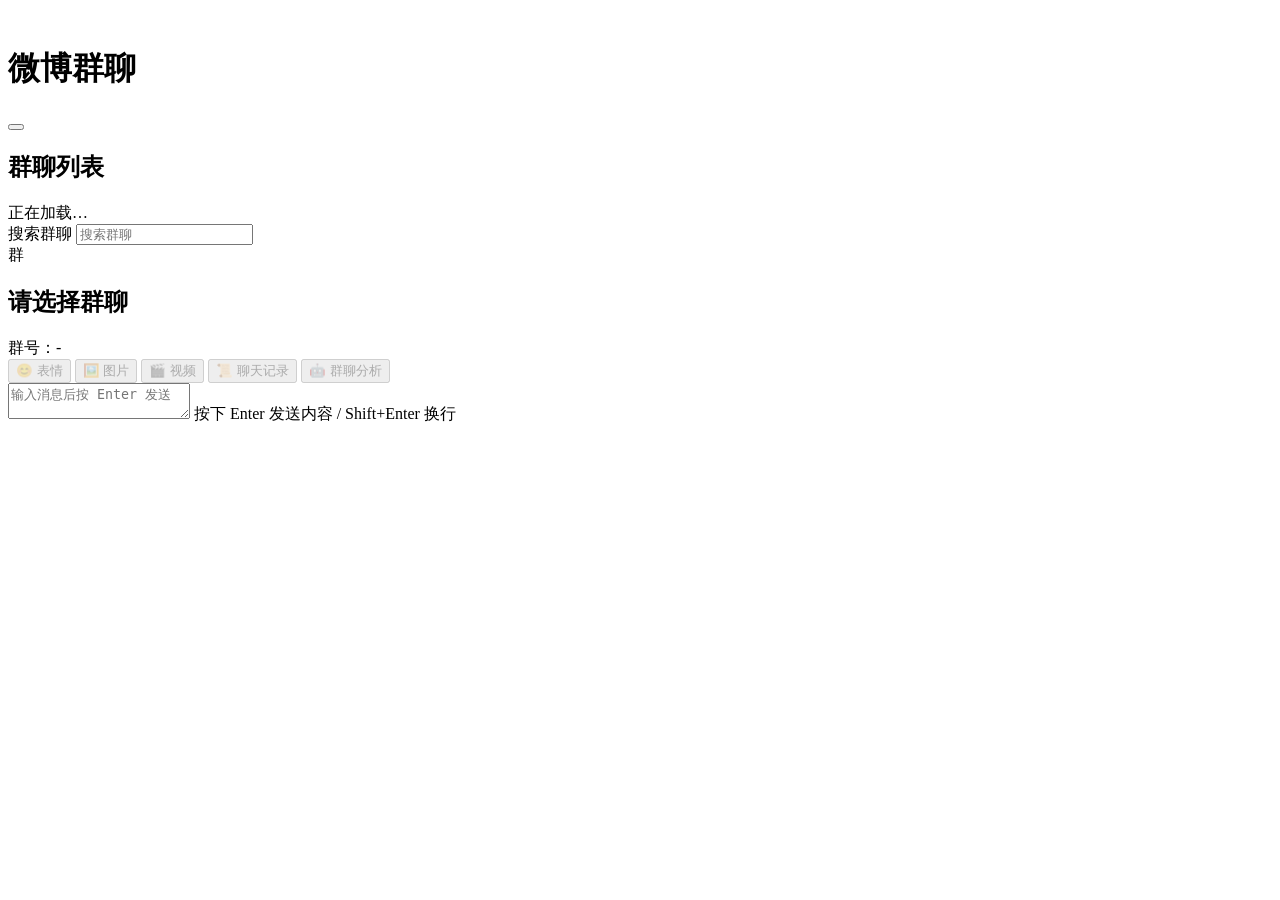
==== src/main/resources/static/chat/index.html @ fc1df769 "feat(chat): 手机阅读版群聊 SPA——列表/会话双视图、日期分隔条、移动 composer 与扫码登录，桌面页自动识别跳转" ====
<!doctype html>
<html lang="zh-CN">
<head>
  <meta charset="UTF-8">
  <meta name="viewport" content="width=device-width, initial-scale=1">
  <link rel="icon" type="image/svg+xml" href="/favicon.svg">
  <title>微博群聊</title>
  <link rel="stylesheet" href="chat.css">
  <script src="weibo-emoji.js" defer></script>
  <script src="marked.min.js" defer></script>
  <script src="dompurify.min.js" defer></script>
  <script src="chat.js" defer></script>
  <script>
    // 手机（小屏 + 触屏）自动跳转移动版；localStorage 标记过“桌面版”则留在桌面
    (function () {
      try {
        if (localStorage.getItem("weibo-chat:prefer-desktop")) return;
        if (matchMedia("(max-width: 768px)").matches && matchMedia("(pointer: coarse)").matches) {
          location.replace("/chat/mobile/");
        }
      } catch (_) {
        // 隐私模式下忽略，维持桌面版
      }
    })();
  </script>
</head>
<body>
  <main class="app" aria-labelledby="app-title">
    <header class="titlebar">
      <span class="title-logo" aria-hidden="true">
        <img src="assets/weibo-logo.svg" alt="">
      </span>
      <h1 id="app-title">微博群聊</h1>
      <div class="window-controls">
        <button class="window-control toggle" type="button" aria-label="切换到本地微博" title="切换到本地微博"></button>
      </div>
    </header>

    <div class="workspace">
      <aside class="groups-panel" aria-label="群聊列表">
        <header class="groups-heading">
          <h2>群聊列表</h2>
          <span id="groups-count">正在加载…</span>
        </header>
        <label class="search-box">
          <span class="visually-hidden">搜索群聊</span>
          <input id="group-search" type="search" placeholder="搜索群聊">
        </label>
        <div class="groups-list" id="groups-list" aria-live="polite"></div>
        <div class="panel-feedback">
          <div class="panel-state" id="groups-state" role="status"></div>
          <button id="retry-groups" type="button" hidden>🔄 重试</button>
        </div>
        <div class="login-expired" id="login-expired" role="status" hidden>
          <div class="qr-loading" id="qr-loading" hidden>正在获取二维码…</div>
          <img id="login-qr-img" alt="扫码登录二维码" hidden>
          <span class="panel-state">登录已失效</span>
          <button id="login-qr" type="button">📱 扫码登录</button>
        </div>
      </aside>

      <section class="conversation" aria-label="聊天内容">
        <header class="group-header">
          <span class="main-group-avatar" id="current-group-avatar" aria-hidden="true">群</span>
          <div class="group-summary">
            <div class="group-title-line">
              <h2 id="current-group">请选择群聊</h2>
            </div>
            <div class="group-number">群号：<span id="current-id">-</span></div>
            <div id="current-size"></div>
          </div>
        </header>

        <div class="messages-shell">
          <div class="messages" id="messages" aria-live="polite"></div>
          <button class="new-messages-button" id="new-messages" type="button" hidden>有新消息</button>
        </div>

        <div class="composer" aria-label="消息编辑器">
          <div class="composer-tools">
            <button id="emoji-picker-open" type="button" disabled>😊 表情</button>
            <button id="image-picker-open" type="button" disabled>
              <span class="composer-tool-emoji" aria-hidden="true">🖼️</span>
              图片
            </button>
            <input id="image-input" type="file" accept="image/*" hidden>
            <button id="video-picker-open" type="button" disabled>
              <span class="composer-tool-emoji" aria-hidden="true">🎬</span>
              视频
            </button>
            <input id="video-input" type="file" accept="video/mp4" hidden>
            <button id="history-open" type="button" disabled>📜 聊天记录</button>
            <button id="analysis-open" type="button" disabled>🤖 群聊分析</button>
          </div>
          <div class="composer-attachment" id="composer-attachment" hidden tabindex="0">
            <img class="composer-attachment-preview" id="composer-attachment-preview" alt="">
            <video class="composer-attachment-preview-video" id="composer-attachment-preview-video" hidden muted></video>
            <button class="composer-attachment-remove" id="composer-attachment-remove" type="button" aria-label="删除附件">✕</button>
          </div>
          <div class="emoji-panel" id="emoji-panel" hidden role="dialog" aria-label="表情选择">
            <div class="emoji-panel-grid" id="emoji-panel-grid"></div>
          </div>
          <textarea id="composer" aria-label="输入消息" placeholder="输入消息后按 Enter 发送"></textarea>
          <span class="composer-hint" id="composer-hint" aria-hidden="true">按下 Enter 发送内容 / Shift+Enter 换行</span>
        </div>
      </section>
    </div>
  </main>

  <dialog class="image-viewer" id="image-viewer" aria-label="查看原图">
    <img alt="消息原图">
    <p id="image-viewer-state" role="status"></p>
  </dialog>

  <dialog class="history-dialog" id="history-dialog" aria-labelledby="history-title">
    <div class="history-window">
      <header class="history-titlebar">
        <span class="history-title-icon" aria-hidden="true">📖</span>
        <h2 id="history-title">聊天记录</h2>
        <button id="history-close" type="button" aria-label="关闭聊天记录"></button>
      </header>
      <div class="history-layout">
        <form class="history-filters" id="history-form">
          <h3>筛选条件</h3>
          <label for="history-start">开始日期</label>
          <input id="history-start" type="date">
          <label for="history-end">结束日期</label>
          <input id="history-end" type="date">
          <label for="history-sender">用户</label>
          <input id="history-sender" type="search" placeholder="精确昵称">
          <label for="history-keyword">内容</label>
          <input id="history-keyword" type="search" placeholder="包含关键词">
          <button class="primary-button" type="submit">🔍 查询</button>
          <label for="history-sync-time">同步历史至</label>
          <input id="history-sync-time" type="date">
          <button id="history-sync" type="button">⬇️ 同步历史</button>
        </form>
        <section class="history-content" aria-label="聊天记录查询结果">
          <div class="history-empty" id="history-empty">设置筛选条件后点击查询</div>
          <div class="history-results" id="history-results" hidden>
            <div class="history-results-list" id="history-results-list"></div>
            <footer class="history-pagination">
              <button id="history-previous" type="button">⬅️ 上一页</button>
              <span id="history-page-state"></span>
              <button id="history-next" type="button">下一页 ➡️</button>
            </footer>
          </div>
          <div class="history-context" id="history-context" hidden>
            <header class="history-context-toolbar">
              <button id="history-back" type="button">🚩 返回搜索结果</button>
            </header>
            <div class="history-messages-shell">
              <div class="history-edge-state" id="history-earlier-state" role="status"></div>
              <div class="history-messages" id="history-messages"></div>
              <div class="history-edge-state" id="history-newer-state" role="status"></div>
            </div>
          </div>
          <div class="history-feedback" id="history-feedback" role="status"></div>
        </section>
      </div>
    </div>
  </dialog>

  <dialog class="analysis-dialog" id="analysis-dialog" aria-labelledby="analysis-title">
    <div class="analysis-window">
      <header class="analysis-titlebar">
        <span class="analysis-title-icon" aria-hidden="true">🤖</span>
        <h2 id="analysis-title">群聊分析</h2>
        <button id="analysis-close" type="button" aria-label="关闭群聊分析"></button>
      </header>
      <div class="analysis-layout">
        <form class="analysis-filters" id="analysis-form">
          <h3>分析条件</h3>
          <label for="analysis-date">分析日期</label>
          <input id="analysis-date" type="date" required>
          <label for="analysis-prompt">提示词</label>
          <textarea id="analysis-prompt" rows="5" required>请总结今天群聊的主要讨论话题和参与者</textarea>
          <button class="primary-button" id="analysis-submit" type="submit">🤖 分析</button>
        </form>
        <section class="analysis-content" aria-label="群聊分析结果">
          <div class="analysis-empty" id="analysis-empty">设置分析条件后点击分析</div>
          <div class="analysis-results" id="analysis-results" hidden>
            <div class="analysis-results-list" id="analysis-list"></div>
            <footer class="analysis-pagination">
              <button id="analysis-prev" type="button">⬅️ 上一页</button>
              <span id="analysis-page-state"></span>
              <button id="analysis-next" type="button">下一页 ➡️</button>
            </footer>
          </div>
          <div class="analysis-detail" id="analysis-detail" hidden>
            <header class="analysis-detail-toolbar">
              <button id="analysis-back" type="button">🚩 返回分析列表</button>
              <button id="analysis-download" type="button" disabled>⬇️ 下载 MD</button>
            </header>
            <div class="analysis-detail-meta" id="analysis-detail-meta" hidden></div>
            <div class="analysis-detail-content" id="analysis-detail-content"></div>
          </div>
          <div class="analysis-feedback" id="analysis-feedback" role="status"></div>
        </section>
      </div>
    </div>
  </dialog>
</body>
</html>
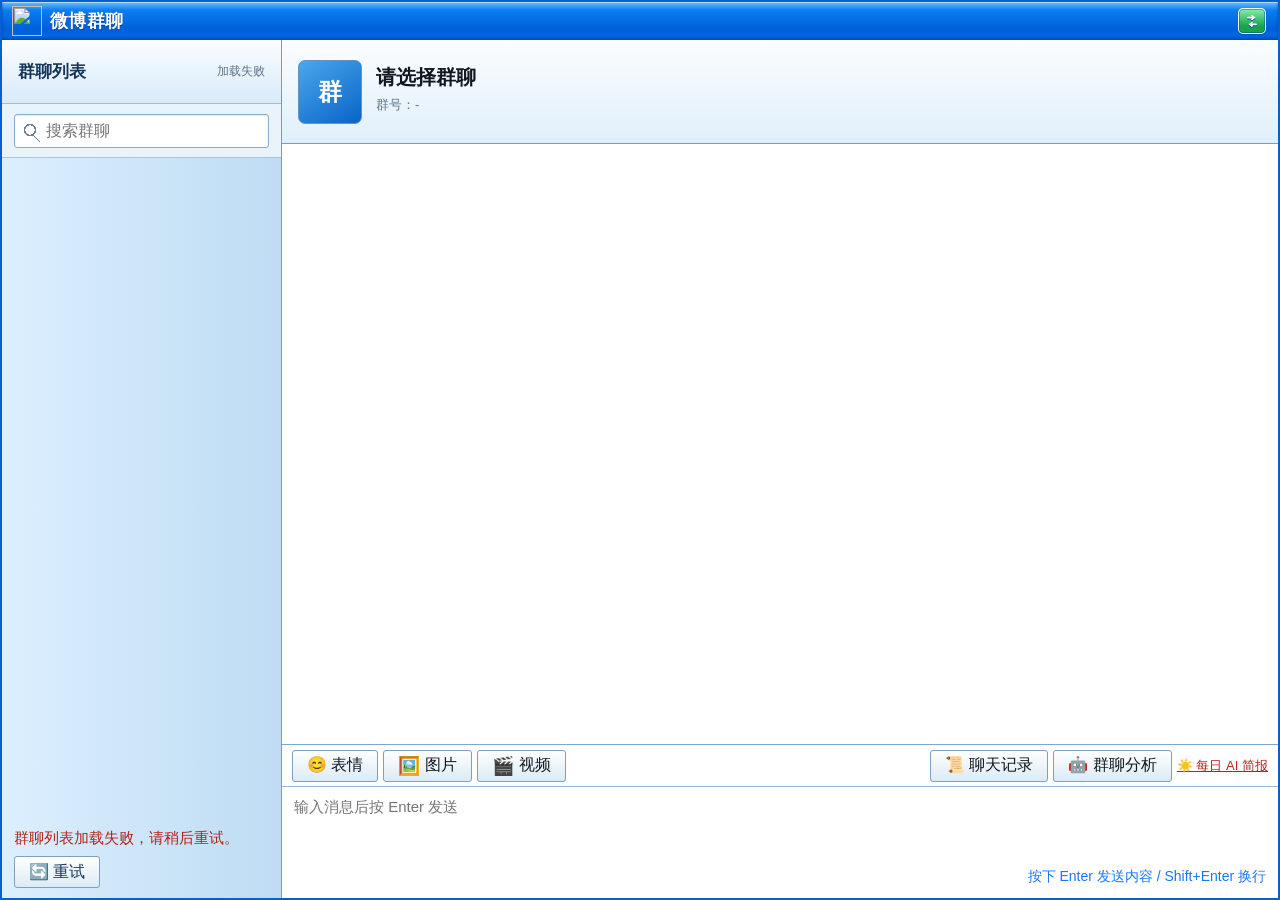
==== commit 456feca5: "feat(chat): add daily AI briefs with message context" ====
--- a/src/main/resources/static/chat/index.html
+++ b/src/main/resources/static/chat/index.html
@@ -16,7 +16,7 @@
       try {
         if (localStorage.getItem("weibo-chat:prefer-desktop")) return;
         if (matchMedia("(max-width: 768px)").matches && matchMedia("(pointer: coarse)").matches) {
-          location.replace("/chat/mobile/");
+          location.replace("/chat/mobile/index.html");
         }
       } catch (_) {
         // 隐私模式下忽略，维持桌面版
@@ -91,6 +91,7 @@
             <input id="video-input" type="file" accept="video/mp4" hidden>
             <button id="history-open" type="button" disabled>📜 聊天记录</button>
             <button id="analysis-open" type="button" disabled>🤖 群聊分析</button>
+            <a class="brief-link" id="brief-link" href="/chat/brief/index.html">☀️ 每日 AI 简报</a>
           </div>
           <div class="composer-attachment" id="composer-attachment" hidden tabindex="0">
             <img class="composer-attachment-preview" id="composer-attachment-preview" alt="">
--- a/src/main/resources/static/chat/chat.css
+++ b/src/main/resources/static/chat/chat.css
@@ -0,0 +1,1353 @@
+:root {
+  color-scheme: light;
+  --accent: #086ce0;
+  --accent-strong: #034fbf;
+  --accent-soft: #dff0ff;
+  --surface: #ffffff;
+  --surface-subtle: #f3f8fc;
+  --border: #98bde0;
+  --border-strong: #6f9fc9;
+  --text: #101820;
+  --muted: #607486;
+  --danger: #b42318;
+  --focus: #ffb020;
+  --radius-sm: 3px;
+  --radius-md: 4px;
+}
+
+* {
+  box-sizing: border-box;
+}
+
+html,
+body {
+  width: 100%;
+  height: 100%;
+  min-width: 900px;
+  margin: 0;
+}
+
+body {
+  overflow: auto;
+  color: var(--text);
+  background: #b9d8f2;
+  font-family: Tahoma, "Microsoft YaHei", "Microsoft JhengHei", SimSun, sans-serif;
+}
+
+button,
+input,
+textarea {
+  font: inherit;
+}
+
+button {
+  color: inherit;
+  user-select: none;
+}
+
+button:not(:disabled) {
+  cursor: pointer;
+}
+
+button:disabled,
+textarea:disabled {
+  cursor: not-allowed;
+}
+
+.app {
+  width: 100%;
+  height: 100%;
+  min-width: 900px;
+  min-height: 560px;
+  display: grid;
+  grid-template-rows: 38px minmax(0, 1fr);
+  overflow: hidden;
+  border: 2px solid #075fd2;
+  background: var(--surface);
+}
+
+.titlebar,
+.history-titlebar,
+.analysis-titlebar {
+  min-width: 0;
+  display: flex;
+  align-items: center;
+  gap: 8px;
+  color: #ffffff;
+  background:
+    linear-gradient(180deg, rgb(255 255 255 / 38%), transparent 8px),
+    linear-gradient(#1394fa 0, #0879ed 28%, #0060d8 72%, #006bea 100%);
+  box-shadow: inset 0 -2px 3px rgb(0 48 145 / 58%), inset 0 1px 0 rgb(255 255 255 / 55%);
+}
+
+.titlebar {
+  padding: 0 12px 0 10px;
+}
+
+.history-titlebar,
+.analysis-titlebar {
+  padding: 0 8px 0 10px;
+}
+
+.title-logo {
+  width: 30px;
+  height: 30px;
+  flex: none;
+}
+
+.title-logo img {
+  display: block;
+  width: 100%;
+  height: 100%;
+  object-fit: contain;
+}
+
+h1 {
+  min-width: 0;
+  margin: 0;
+  overflow: hidden;
+  text-overflow: ellipsis;
+  white-space: nowrap;
+  font-size: 18px;
+  letter-spacing: 0.4px;
+  text-shadow: 0 1px 1px #003692;
+}
+
+.window-controls {
+  margin-left: auto;
+  display: flex;
+  gap: 5px;
+}
+
+.window-control {
+  width: 28px;
+  height: 26px;
+  display: grid;
+  place-items: center;
+  padding: 0;
+  cursor: pointer;
+  border: 1px solid rgb(255 255 255 / 94%);
+  border-radius: 5px;
+  color: #ffffff;
+  background: linear-gradient(#70bcf8, #176fce 72%);
+  box-shadow: inset 0 0 0 1px rgb(6 69 157 / 45%), 0 1px 1px rgb(0 39 111 / 40%);
+}
+
+.window-control::before {
+  content: "";
+  display: block;
+  width: 12px;
+  height: 12px;
+  background: center / contain no-repeat;
+  filter: drop-shadow(0 1px #074b9a);
+}
+
+.window-control.toggle {
+  background: linear-gradient(#86efac, #16a34a 72%);
+}
+
+.window-control.toggle::before {
+  background-image: url("data:image/svg+xml,%3Csvg xmlns='http://www.w3.org/2000/svg' width='12' height='14' viewBox='0 0 12 14'%3E%3Cpath d='M1 3h7M6 1l3 2-3 2' fill='none' stroke='%23fff' stroke-width='2' stroke-linecap='round' stroke-linejoin='round'/%3E%3Cpath d='M11 11H4M6 9L3 11l3 2' fill='none' stroke='%23fff' stroke-width='2' stroke-linecap='round' stroke-linejoin='round'/%3E%3C/svg%3E");
+}
+
+.workspace {
+  min-height: 0;
+  display: grid;
+  grid-template-columns: 280px minmax(0, 1fr);
+}
+
+.groups-panel {
+  min-height: 0;
+  display: grid;
+  grid-template-rows: 64px 54px minmax(0, 1fr) auto;
+  border-right: 1px solid var(--border-strong);
+  color: #16375a;
+  background: linear-gradient(90deg, #dcefff, #bedcf3);
+}
+
+.groups-heading {
+  display: flex;
+  align-items: center;
+  gap: 8px;
+  padding: 0 16px;
+  border-bottom: 1px solid var(--border);
+  background: linear-gradient(#fafdff, #d8eafa);
+}
+
+.groups-heading h2 {
+  margin: 0;
+  font-size: 17px;
+}
+
+.groups-heading span {
+  margin-left: auto;
+  color: var(--muted);
+  font-size: 12px;
+}
+
+.search-box {
+  display: flex;
+  align-items: center;
+  padding: 9px 12px;
+  border-bottom: 1px solid #aac4da;
+  background: #e8f3fb;
+}
+
+.search-box input {
+  width: 100%;
+  height: 34px;
+  padding: 0 10px 0 31px;
+  border: 1px solid #8badca;
+  border-radius: var(--radius-sm);
+  color: var(--text);
+  background:
+    linear-gradient(45deg, transparent 46%, #6b8193 47% 54%, transparent 55%) 17px 19px / 8px 8px no-repeat,
+    radial-gradient(circle, transparent 46%, #6b8193 48% 62%, transparent 64%) 8px 8px / 14px 14px no-repeat,
+    #ffffff;
+  box-shadow: inset 0 1px 2px rgb(35 77 110 / 12%);
+}
+
+.groups-list {
+  min-height: 0;
+  overflow-y: auto;
+}
+
+.groups-empty {
+  padding: 24px 16px;
+  color: #7a8a99;
+  font-size: 14px;
+  text-align: center;
+}
+
+.group-row {
+  width: 100%;
+  min-height: 70px;
+  display: grid;
+  grid-template-columns: 48px minmax(0, 1fr);
+  align-items: center;
+  gap: 10px;
+  padding: 8px 12px;
+  border: 0;
+  border-bottom: 1px solid #d2e1ec;
+  text-align: left;
+  background: transparent;
+}
+
+.group-row:hover {
+  background: rgb(255 255 255 / 48%);
+}
+
+.group-row.active {
+  background: linear-gradient(90deg, #ffffff, #eaf6ff);
+  box-shadow: inset 4px 0 0 #f4a51d;
+}
+
+.group-row[hidden] {
+  display: none;
+}
+
+.group-avatar,
+.main-group-avatar,
+.message-avatar {
+  flex: none;
+  display: grid;
+  place-items: center;
+  overflow: hidden;
+  color: #ffffff;
+  background: linear-gradient(145deg, #4ba7ec, #0864c6);
+  font-weight: 700;
+}
+
+.group-avatar img,
+.main-group-avatar img,
+.message-avatar img {
+  display: block;
+  width: 100%;
+  height: 100%;
+  object-fit: cover;
+}
+
+.group-avatar {
+  width: 48px;
+  height: 48px;
+  border: 1px solid #6c9ec7;
+  border-radius: 6px;
+  font-size: 20px;
+}
+
+.group-copy {
+  min-width: 0;
+  display: grid;
+  gap: 6px;
+}
+
+.group-name,
+.group-preview {
+  overflow: hidden;
+  text-overflow: ellipsis;
+  white-space: nowrap;
+}
+
+.group-name {
+  font-size: 15px;
+  font-weight: 700;
+}
+
+.group-preview {
+  color: var(--muted);
+  font-size: 12px;
+}
+
+.panel-feedback {
+  display: flex;
+  flex-direction: column;
+  align-items: flex-start;
+  gap: 8px;
+  padding: 10px 12px;
+}
+
+.panel-state {
+  color: var(--danger);
+  font-size: 15px;
+  animation: panel-blink 1.5s ease-in-out infinite;
+}
+
+@keyframes panel-blink {
+  0%, 100% { opacity: 1; }
+  50% { opacity: 0.3; }
+}
+
+.panel-feedback:has(.panel-state:empty) {
+  display: none;
+}
+
+.panel-feedback button {
+  flex: none;
+}
+
+.login-expired:not([hidden]) {
+  display: flex;
+  flex-direction: column;
+  align-items: flex-start;
+  gap: 8px;
+  padding: 10px 12px;
+}
+
+.login-expired img {
+  width: 180px;
+  height: 180px;
+  align-self: center;
+}
+
+.qr-loading[hidden] {
+  display: none !important;
+}
+
+.qr-loading {
+  width: 180px;
+  height: 180px;
+  align-self: center;
+  display: flex;
+  align-items: center;
+  justify-content: center;
+  background: #f0f0f0;
+  border-radius: 8px;
+  color: #999;
+  font-size: 14px;
+}
+
+.conversation {
+  min-width: 0;
+  min-height: 0;
+  display: grid;
+  grid-template-rows: 104px minmax(0, 1fr) 154px;
+  background: var(--surface);
+}
+
+.composer-tools button,
+.history-filters button,
+.history-pagination button,
+.history-context-toolbar button,
+.analysis-filters button,
+.analysis-pagination button,
+.analysis-detail-toolbar button,
+.panel-feedback button,
+.login-expired button {
+  min-height: 32px;
+  padding: 0 14px;
+  border: 1px solid #7f9fba;
+  border-radius: var(--radius-sm);
+  background: linear-gradient(#ffffff, #dceaf5);
+}
+
+.group-header {
+  min-width: 0;
+  display: grid;
+  grid-template-columns: 66px minmax(0, 1fr);
+  align-items: center;
+  gap: 12px;
+  padding: 12px 16px;
+  border-bottom: 1px solid var(--border-strong);
+  background: linear-gradient(#fafdff, #e1effa);
+}
+
+.main-group-avatar {
+  width: 64px;
+  height: 64px;
+  border: 1px solid #6494bd;
+  border-radius: 7px;
+  font-size: 24px;
+}
+
+.group-summary {
+  min-width: 0;
+  display: grid;
+  gap: 5px;
+}
+
+.group-title-line {
+  min-width: 0;
+  display: flex;
+  align-items: baseline;
+  gap: 10px;
+}
+
+.group-title-line h2 {
+  min-width: 0;
+  margin: 0;
+  overflow: hidden;
+  text-overflow: ellipsis;
+  white-space: nowrap;
+  font-size: 20px;
+}
+
+.group-number,
+#current-size {
+  color: var(--muted);
+  font-size: 13px;
+}
+
+.current-message-count {
+  padding: 1px 0;
+  border-radius: var(--radius-sm);
+}
+
+.current-message-count.size-flash {
+  animation: size-flash 3s ease-out;
+}
+
+@keyframes size-flash {
+  0% { background: rgb(199 255 184 / 0.65); }
+  96.67% { background: rgb(199 255 184 / 0.65); }
+  100% { background: transparent; }
+}
+
+.messages-shell {
+  position: relative;
+  min-height: 0;
+  overflow: hidden;
+  background: #ffffff;
+}
+
+.messages {
+  width: 100%;
+  height: 100%;
+  display: flex;
+  flex-direction: column;
+  gap: 16px;
+  overflow-y: auto;
+  padding: 18px 18px 12px;
+  scrollbar-gutter: stable;
+}
+
+.message {
+  width: 100%;
+  display: grid;
+  grid-template-columns: 42px minmax(0, 1fr);
+  align-items: start;
+  gap: 10px;
+}
+
+.message-avatar {
+  width: 42px;
+  height: 42px;
+  border: 1px solid #789bb8;
+  border-radius: 5px;
+  font-size: 15px;
+  text-decoration: none;
+}
+
+.message-content {
+  min-width: 0;
+  display: grid;
+  justify-items: start;
+  gap: 5px;
+}
+
+.message-meta {
+  color: #637889;
+  font-size: 12px;
+}
+
+.bubble {
+  max-width: min(680px, 85%);
+  padding: 8px 11px;
+  border: 1px solid #a7bdcd;
+  border-radius: var(--radius-md);
+  color: #16242f;
+  background: #ffffff;
+  box-shadow: 0 1px 2px rgb(31 63 89 / 10%);
+  font-size: 15px;
+  line-height: 1.55;
+  overflow-wrap: anywhere;
+  white-space: pre-wrap;
+}
+
+.bubble .emoji {
+  width: 1.3em;
+  height: 1.3em;
+  vertical-align: -0.25em;
+}
+
+.system-message {
+  display: flex;
+  justify-content: center;
+}
+
+.system-message .bubble {
+  max-width: min(720px, 80%);
+  padding: 5px 14px;
+  border: 0;
+  border-radius: 2px;
+  color: #45494d;
+  background: #e1e3e6;
+  box-shadow: none;
+  text-align: center;
+  font-size: 13px;
+  line-height: 1.4;
+}
+
+.admin-message .bubble {
+  background: #fff3e0;
+  border-color: #f0c78a;
+}
+
+.new-messages-button {
+  position: absolute;
+  left: 50%;
+  bottom: 12px;
+  transform: translateX(-50%);
+  padding: 7px 15px;
+  border: 1px solid var(--accent-strong);
+  border-radius: 16px;
+  color: #ffffff;
+  background: var(--accent);
+  box-shadow: 0 2px 8px rgb(17 67 115 / 28%);
+}
+
+.media-preview,
+.message video {
+  width: min(320px, 70vw);
+  max-height: 240px;
+  border: 1px solid #91abc0;
+  border-radius: var(--radius-md);
+  background: #16232d;
+}
+
+.media-preview {
+  position: relative;
+  display: grid;
+  place-items: center;
+  min-height: 120px;
+  padding: 0;
+  overflow: hidden;
+}
+
+.media-preview img {
+  display: block;
+  width: 100%;
+  max-height: 238px;
+  object-fit: contain;
+}
+
+.file-download {
+  display: inline-flex;
+  align-items: center;
+  gap: 5px;
+  color: #1677ff;
+  text-decoration: none;
+  word-break: break-all;
+}
+
+.file-download:hover {
+  text-decoration: underline;
+}
+
+.weibo-card .weibo-card-author {
+  font-weight: 600;
+  color: #333;
+  margin-bottom: 4px;
+}
+
+.weibo-card .weibo-card-summary {
+  color: #555;
+  font-size: 14px;
+  line-height: 1.5;
+  word-break: break-word;
+  margin-bottom: 6px;
+}
+
+.weibo-card .weibo-card-link {
+  color: #1677ff;
+  text-decoration: none;
+  font-size: 14px;
+}
+
+.weibo-card .weibo-card-link:hover {
+  text-decoration: underline;
+}
+
+.image-preview {
+  width: auto;
+  max-width: min(420px, 70vw);
+  max-height: 360px;
+  min-height: 0;
+  background: transparent;
+}
+
+.image-preview img {
+  width: auto;
+  max-width: 100%;
+  max-height: 360px;
+  object-fit: contain;
+}
+
+.video-preview span {
+  position: absolute;
+  display: grid;
+  place-items: center;
+  width: 48px;
+  height: 48px;
+  padding-left: 3px;
+  border: 2px solid #ffffff;
+  border-radius: 50%;
+  color: #ffffff;
+  background: rgb(0 0 0 / 58%);
+  font-size: 20px;
+}
+
+.media-failed {
+  min-height: 80px;
+  padding: 12px;
+  color: #ffffff;
+}
+
+.media-failed span {
+  position: static;
+  width: auto;
+  height: auto;
+  border: 0;
+  border-radius: 0;
+  background: transparent;
+  font-size: 13px;
+}
+
+.message video {
+  display: block;
+}
+
+.composer {
+  position: relative;
+  min-width: 0;
+  display: grid;
+  grid-template-rows: 42px minmax(0, 1fr);
+  border-top: 1px solid #7ea7ca;
+  background: #ffffff;
+}
+
+.composer-attachment {
+  display: flex;
+  align-items: center;
+  gap: 8px;
+  padding: 6px 12px;
+  background: #f3f8fc;
+}
+
+.composer-attachment[hidden] {
+  display: none;
+}
+
+.composer-attachment:focus-visible {
+  outline: none;
+}
+
+.composer:has(.composer-attachment:not([hidden])) #composer {
+  display: none;
+}
+
+.composer-attachment-preview {
+  height: 60px;
+  max-width: 120px;
+  border: 1px solid #91abc0;
+  border-radius: var(--radius-md);
+  object-fit: contain;
+}
+
+.composer-attachment-preview-video {
+  height: 60px;
+  max-width: 120px;
+  border: 1px solid #91abc0;
+  border-radius: var(--radius-md);
+  object-fit: contain;
+}
+
+.composer-attachment-remove {
+  width: 22px;
+  height: 22px;
+  display: grid;
+  place-items: center;
+  padding: 0;
+  border: 1px solid #c0a0a0;
+  border-radius: 50%;
+  color: #b42318;
+  background: #fff;
+  font-size: 12px;
+  line-height: 1;
+}
+
+.composer-tools {
+  display: flex;
+  align-items: center;
+  gap: 5px;
+  padding: 0 10px;
+  border-bottom: 1px solid #9dbbd4;
+}
+
+.composer-tools button {
+  display: inline-flex;
+  align-items: center;
+  gap: 5px;
+}
+
+.composer-tools .brief-link {
+  align-self: center;
+  color: #b42318;
+  font-size: 13px;
+  white-space: nowrap;
+}
+
+#history-open {
+  margin-left: auto;
+}
+
+.composer-tool-emoji {
+  font-family: "Segoe UI Emoji", "Apple Color Emoji", sans-serif;
+  font-size: 18px;
+  line-height: 1;
+}
+
+.emoji-panel {
+  position: absolute;
+  bottom: 100%;
+  left: 10px;
+  z-index: 10;
+  width: 320px;
+  max-height: 260px;
+  display: flex;
+  flex-direction: column;
+  border: 1px solid #a7bdcd;
+  border-radius: var(--radius-md);
+  background: #ffffff;
+  box-shadow: 0 2px 8px rgb(17 67 115 / 16%);
+}
+
+.emoji-panel[hidden] {
+  display: none;
+}
+
+.emoji-panel-grid {
+  display: grid;
+  grid-template-columns: repeat(auto-fill, 32px);
+  gap: 4px;
+  padding: 8px;
+  overflow-y: auto;
+}
+
+.emoji-cell {
+  width: 32px;
+  height: 32px;
+  cursor: pointer;
+  border-radius: var(--radius-sm);
+}
+
+.emoji-cell:hover {
+  background: #eef4fb;
+}
+
+#composer {
+  min-width: 0;
+  width: 100%;
+  height: 100%;
+  resize: none;
+  padding: 9px 12px;
+  border: 0;
+  outline: none;
+  color: #000;
+  background: #fff;
+  font-size: 15px;
+  line-height: 1.5;
+}
+
+.composer-hint {
+  position: absolute;
+  right: 12px;
+  bottom: 12px;
+  color: #1677ff;
+  font-size: 14px;
+  pointer-events: none;
+}
+
+.composer-hint.is-sending {
+  color: #52c41a;
+}
+
+.composer-hint.is-error {
+  color: #f5222d;
+}
+
+.image-viewer {
+  width: 100vw;
+  max-width: none;
+  height: 100vh;
+  max-height: none;
+  margin: 0;
+  padding: 32px;
+  border: 0;
+  background: rgb(0 0 0 / 76%);
+}
+
+.history-dialog,
+.analysis-dialog {
+  width: min(1120px, calc(100vw - 64px));
+  max-width: none;
+  height: min(760px, calc(100vh - 64px));
+  max-height: none;
+  padding: 0;
+  border: 2px solid #075fd2;
+  border-radius: var(--radius-md);
+  color: var(--text);
+  background: var(--surface);
+  box-shadow: 0 12px 36px rgb(0 35 85 / 38%);
+}
+
+.history-dialog::backdrop,
+.analysis-dialog::backdrop {
+  background: rgb(18 48 76 / 38%);
+}
+
+.history-window,
+.analysis-window {
+  height: 100%;
+  display: grid;
+  grid-template-rows: 38px minmax(0, 1fr);
+}
+
+.history-titlebar,
+.analysis-titlebar {
+  display: flex;
+  align-items: center;
+  gap: 8px;
+  padding: 0 8px 0 10px;
+  color: #ffffff;
+  background:
+    linear-gradient(180deg, rgb(255 255 255 / 38%), transparent 8px),
+    linear-gradient(#1394fa 0, #0879ed 28%, #0060d8 72%, #006bea 100%);
+  box-shadow: inset 0 -2px 3px rgb(0 48 145 / 58%), inset 0 1px 0 rgb(255 255 255 / 55%);
+}
+
+.history-titlebar h2,
+.analysis-titlebar h2 {
+  min-width: 0;
+  margin: 0;
+  overflow: hidden;
+  text-overflow: ellipsis;
+  white-space: nowrap;
+  font-size: 18px;
+  letter-spacing: 0.4px;
+  text-shadow: 0 1px 1px #003692;
+}
+
+.history-title-icon,
+.analysis-title-icon {
+  flex: none;
+  filter: drop-shadow(0 1px 1px #003692);
+}
+
+.history-titlebar button,
+.analysis-titlebar button {
+  width: 28px;
+  height: 26px;
+  flex: none;
+  margin-left: auto;
+  padding: 0;
+  display: grid;
+  place-items: center;
+  border: 1px solid rgb(255 255 255 / 94%);
+  border-radius: 5px;
+  color: #ffffff;
+  background: linear-gradient(#ff9a73, #e63c20 72%);
+  box-shadow: inset 0 0 0 1px rgb(6 69 157 / 45%), 0 1px 1px rgb(0 39 111 / 40%);
+}
+
+.history-titlebar button::before,
+.analysis-titlebar button::before {
+  content: "";
+  display: block;
+  width: 12px;
+  height: 12px;
+  background: url("data:image/svg+xml,%3Csvg xmlns='http://www.w3.org/2000/svg' width='12' height='12' viewBox='0 0 12 12'%3E%3Cpath d='M3 3l6 6M9 3l-6 6' stroke='%23fff' stroke-width='2' stroke-linecap='square'/%3E%3C/svg%3E") center / contain no-repeat;
+  filter: drop-shadow(0 1px #074b9a);
+}
+
+.history-titlebar button:hover,
+.analysis-titlebar button:hover {
+  filter: brightness(1.08);
+}
+
+.history-layout,
+.analysis-layout {
+  min-height: 0;
+  display: grid;
+  grid-template-columns: 250px minmax(0, 1fr);
+}
+
+.history-filters,
+.analysis-filters {
+  min-height: 0;
+  display: flex;
+  flex-direction: column;
+  gap: 8px;
+  padding: 16px;
+  border-right: 1px solid var(--border-strong);
+  background: linear-gradient(90deg, #e7f3fc, #d1e6f7);
+}
+
+.history-filters h3,
+.analysis-filters h3 {
+  margin: 0 0 6px;
+  color: #16375a;
+  font-size: 16px;
+}
+
+.history-filters label,
+.analysis-filters label {
+  color: #355b7c;
+  font-size: 13px;
+}
+
+.history-filters input,
+.analysis-filters input,
+.analysis-filters textarea {
+  width: 100%;
+  height: 34px;
+  padding: 0 8px;
+  border: 1px solid #8badca;
+  border-radius: var(--radius-sm);
+  background: #ffffff;
+}
+
+.history-filters .primary-button,
+.analysis-filters .primary-button {
+  margin-top: 8px;
+}
+
+.history-content,
+.analysis-content {
+  min-width: 0;
+  min-height: 0;
+  position: relative;
+  background: #ffffff;
+}
+
+.history-empty,
+.history-feedback,
+.analysis-empty,
+.analysis-feedback {
+  position: absolute;
+  inset: 50% auto auto 50%;
+  transform: translate(-50%, -50%);
+  color: var(--muted);
+}
+
+.history-results,
+.analysis-results {
+  height: 100%;
+  display: grid;
+  grid-template-rows: minmax(0, 1fr) 48px;
+}
+
+.history-results[hidden],
+.analysis-results[hidden] {
+  display: none;
+}
+
+.history-context,
+.analysis-detail {
+  height: 100%;
+  display: grid;
+  grid-template-rows: 48px auto minmax(0, 1fr);
+}
+
+.history-context[hidden],
+.analysis-detail[hidden] {
+  display: none;
+}
+
+.history-context-toolbar,
+.analysis-detail-toolbar {
+  display: flex;
+  align-items: center;
+  gap: 16px;
+  padding: 7px 12px;
+  border-bottom: 1px solid var(--border);
+  color: #214f78;
+  background: #edf6fc;
+}
+
+.history-messages-shell {
+  min-height: 0;
+  position: relative;
+}
+
+.history-messages {
+  width: 100%;
+  height: 100%;
+  display: flex;
+  flex-direction: column;
+  gap: 16px;
+  overflow-y: auto;
+  padding: 42px 18px;
+  scrollbar-gutter: stable;
+}
+
+.history-messages::before,
+.history-messages::after {
+  content: "";
+  flex: 0 0 calc(50% - 32px);
+}
+
+.history-edge-state {
+  position: absolute;
+  z-index: 1;
+  left: 50%;
+  transform: translateX(-50%);
+  padding: 4px 10px;
+  color: #58748d;
+  background: rgb(255 255 255 / 92%);
+  font-size: 12px;
+  pointer-events: none;
+}
+
+#history-earlier-state {
+  top: 10px;
+}
+
+#history-newer-state {
+  bottom: 10px;
+}
+
+.history-messages .target-message {
+  padding: 10px;
+  border: 1px solid #e5a11b;
+  background: #fff8d9;
+  box-shadow: inset 4px 0 0 #f4a51d;
+}
+
+.history-results-list,
+.analysis-results-list {
+  min-height: 0;
+  overflow-y: auto;
+}
+
+.history-result,
+.analysis-item {
+  width: 100%;
+  min-height: 48px;
+  display: grid;
+  align-items: center;
+  gap: 12px;
+  padding: 8px 14px;
+  border: 0;
+  border-bottom: 1px solid #d5e4ef;
+  border-radius: 0;
+  text-align: left;
+  background: #ffffff;
+}
+
+.history-result {
+  grid-template-columns: 130px 180px minmax(0, 1fr);
+}
+
+.history-result:hover,
+.analysis-item:hover {
+  background: #edf7ff;
+}
+
+.history-result-time,
+.history-result-sender {
+  color: #486b88;
+  font-size: 13px;
+  white-space: nowrap;
+  overflow: hidden;
+  text-overflow: ellipsis;
+  border-right: 1px solid #d5e4ef;
+  padding-right: 8px;
+}
+
+.history-result-summary {
+  overflow: hidden;
+  text-overflow: ellipsis;
+  white-space: nowrap;
+}
+
+.history-result-summary mark {
+  padding: 0;
+  color: inherit;
+  background: #fff0a8;
+}
+
+.history-pagination,
+.analysis-pagination {
+  display: flex;
+  align-items: center;
+  justify-content: center;
+  gap: 14px;
+  border-top: 1px solid var(--border);
+  background: #edf6fc;
+}
+
+.history-pagination span,
+.analysis-pagination span {
+  min-width: 150px;
+  color: #355b7c;
+  text-align: center;
+  font-size: 13px;
+}
+
+.image-viewer[open] {
+  display: flex;
+  align-items: center;
+  justify-content: center;
+}
+
+.image-viewer::backdrop {
+  background: transparent;
+}
+
+.image-viewer img {
+  width: auto;
+  max-width: 100%;
+  height: auto;
+  max-height: 100%;
+  display: block;
+  object-fit: contain;
+}
+
+.image-viewer img[hidden] {
+  display: none;
+}
+
+#image-viewer-state {
+  position: absolute;
+  inset: 50% auto auto 50%;
+  transform: translate(-50%, -50%);
+  color: #ffffff;
+  pointer-events: none;
+}
+
+.visually-hidden {
+  position: absolute;
+  width: 1px;
+  height: 1px;
+  padding: 0;
+  margin: -1px;
+  overflow: hidden;
+  clip: rect(0, 0, 0, 0);
+  white-space: nowrap;
+  border: 0;
+}
+
+:focus-visible {
+  outline: 3px solid var(--focus);
+  outline-offset: 2px;
+}
+
+@media (prefers-reduced-motion: reduce) {
+  *,
+  *::before,
+  *::after {
+    scroll-behavior: auto !important;
+  }
+}
+
+/* ---------- 群聊分析模态窗 ---------- */
+
+.analysis-filters textarea {
+  height: auto;
+  padding: 6px 8px;
+  resize: vertical;
+}
+
+.analysis-filters .primary-button:disabled {
+  opacity: 0.6;
+  cursor: wait;
+}
+
+.analysis-item {
+  grid-template-columns: 100px minmax(0, 1fr) 60px 140px;
+  font-size: 13px;
+}
+
+.analysis-item-date,
+.analysis-item-prompt,
+.analysis-item-count {
+  overflow: hidden;
+  text-overflow: ellipsis;
+  white-space: nowrap;
+  border-right: 1px solid #d5e4ef;
+  padding-right: 8px;
+}
+
+.analysis-item-date {
+  font-weight: 600;
+}
+
+.analysis-item-prompt,
+.analysis-item-count,
+.analysis-item-time {
+  color: #486b88;
+}
+
+.analysis-item-time {
+  font-size: 12px;
+  text-align: right;
+}
+
+.analysis-detail-content {
+  min-height: 0;
+  overflow-y: auto;
+  padding: 16px 20px;
+  font-size: 14px;
+  line-height: 1.7;
+  word-wrap: break-word;
+}
+
+.analysis-detail-meta {
+  display: flex;
+  flex-wrap: wrap;
+  align-items: center;
+  gap: 6px 18px;
+  padding: 6px 20px;
+  border-bottom: 1px solid var(--border);
+  background: #f7fafd;
+  font-size: 12px;
+  color: #486b88;
+}
+
+.analysis-detail-meta[hidden] {
+  display: none;
+}
+
+.analysis-meta-field {
+  display: inline-flex;
+  align-items: baseline;
+  gap: 5px;
+  min-width: 0;
+}
+
+.analysis-meta-label {
+  color: #6b8aa3;
+}
+
+.analysis-meta-value {
+  min-width: 0;
+  max-width: 48ch;
+  color: #214f78;
+  overflow: hidden;
+  text-overflow: ellipsis;
+  white-space: nowrap;
+}
+
+.analysis-meta-prompt {
+  width: 100%;
+}
+
+.analysis-meta-prompt .analysis-meta-value {
+  max-width: 80ch;
+  white-space: nowrap;
+  overflow: hidden;
+  text-overflow: ellipsis;
+}
+
+.analysis-meta-copy {
+  flex-shrink: 0;
+  padding: 0 4px;
+  border: 0;
+  border-radius: 3px;
+  background: none;
+  cursor: pointer;
+  font-size: 13px;
+  line-height: 1.4;
+}
+
+.analysis-meta-copy:hover {
+  background: #e1ecf4;
+}
+
+.analysis-detail-content h1,
+.analysis-detail-content h2,
+.analysis-detail-content h3 {
+  margin: 16px 0 8px;
+}
+
+.analysis-detail-content ul,
+.analysis-detail-content ol {
+  padding-left: 24px;
+  margin: 8px 0;
+}
+
+.analysis-detail-content code {
+  padding: 2px 6px;
+  border-radius: 3px;
+  background: #f5f5f5;
+  font-size: 13px;
+}
+
+.analysis-detail-content pre {
+  padding: 12px;
+  overflow-x: auto;
+  border-radius: var(--radius-sm);
+  background: #f5f5f5;
+}
+
+.analysis-pending {
+  display: flex;
+  align-items: center;
+  gap: 8px;
+  color: var(--muted);
+  font-size: 14px;
+}
+
+.analysis-pending::before {
+  content: "";
+  width: 16px;
+  height: 16px;
+  border: 2px solid #c5d8ea;
+  border-top-color: var(--accent);
+  border-radius: 50%;
+  animation: analysis-spin 0.8s linear infinite;
+}
+
+@keyframes analysis-spin {
+  to { transform: rotate(360deg); }
+}
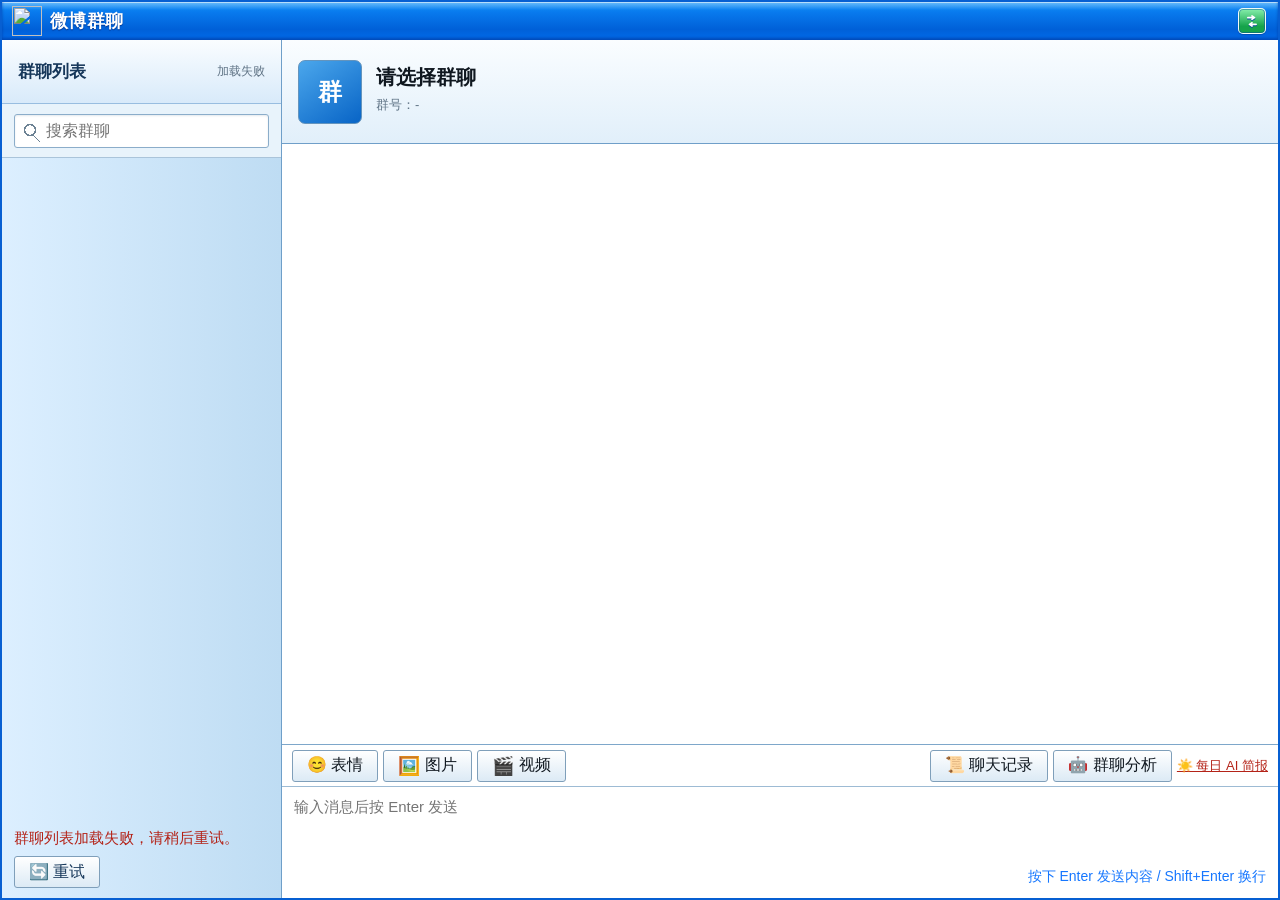
==== commit 86fe3653: "feat(chat): add rolling and incremental analysis ranges" ====
--- a/src/main/resources/static/chat/index.html
+++ b/src/main/resources/static/chat/index.html
@@ -14,6 +14,7 @@
     // 手机（小屏 + 触屏）自动跳转移动版；localStorage 标记过“桌面版”则留在桌面
     (function () {
       try {
+        if (new URLSearchParams(location.search).get("analysis") === "1") return;
         if (localStorage.getItem("weibo-chat:prefer-desktop")) return;
         if (matchMedia("(max-width: 768px)").matches && matchMedia("(pointer: coarse)").matches) {
           location.replace("/chat/mobile/index.html");
@@ -172,8 +173,16 @@
       <div class="analysis-layout">
         <form class="analysis-filters" id="analysis-form">
           <h3>分析条件</h3>
-          <label for="analysis-date">分析日期</label>
+          <label for="analysis-range">时间范围</label>
+          <select id="analysis-range">
+            <option value="day">指定日期</option>
+            <option value="last3">最近 3 天</option>
+            <option value="last7">最近 7 天</option>
+            <option value="since_last">上次分析以来</option>
+          </select>
+          <label for="analysis-date" id="analysis-date-label">分析日期</label>
           <input id="analysis-date" type="date" required>
+          <p id="analysis-range-status" class="analysis-range-status" role="status">正在查询消息状态…</p>
           <label for="analysis-prompt">提示词</label>
           <textarea id="analysis-prompt" rows="5" required>请总结今天群聊的主要讨论话题和参与者</textarea>
           <button class="primary-button" id="analysis-submit" type="submit">🤖 分析</button>
--- a/src/main/resources/static/chat/chat.css
+++ b/src/main/resources/static/chat/chat.css
@@ -947,6 +947,7 @@
 
 .history-filters input,
 .analysis-filters input,
+.analysis-filters select,
 .analysis-filters textarea {
   width: 100%;
   height: 34px;
@@ -954,6 +955,31 @@
   border: 1px solid #8badca;
   border-radius: var(--radius-sm);
   background: #ffffff;
+}
+
+.analysis-range-status {
+  min-height: 36px;
+  margin: 2px 0 0;
+  color: #355b7c;
+  font-size: 12px;
+  line-height: 1.45;
+}
+
+@media (max-width: 768px) {
+  .analysis-dialog {
+    width: calc(100vw - 16px);
+    height: calc(100dvh - 16px);
+  }
+  .analysis-layout {
+    grid-template-columns: minmax(0, 1fr);
+    grid-template-rows: auto minmax(0, 1fr);
+  }
+  .analysis-filters {
+    border-right: 0;
+    border-bottom: 1px solid var(--border-strong);
+  }
+  .analysis-filters textarea { max-height: 70px; }
+  .analysis-item-time { display: none; }
 }
 
 .history-filters .primary-button,
@@ -1351,3 +1377,7 @@
 @keyframes analysis-spin {
   to { transform: rotate(360deg); }
 }
+
+@media (max-width: 768px) {
+  .analysis-item { grid-template-columns: 90px minmax(0, 1fr) 45px; }
+}
